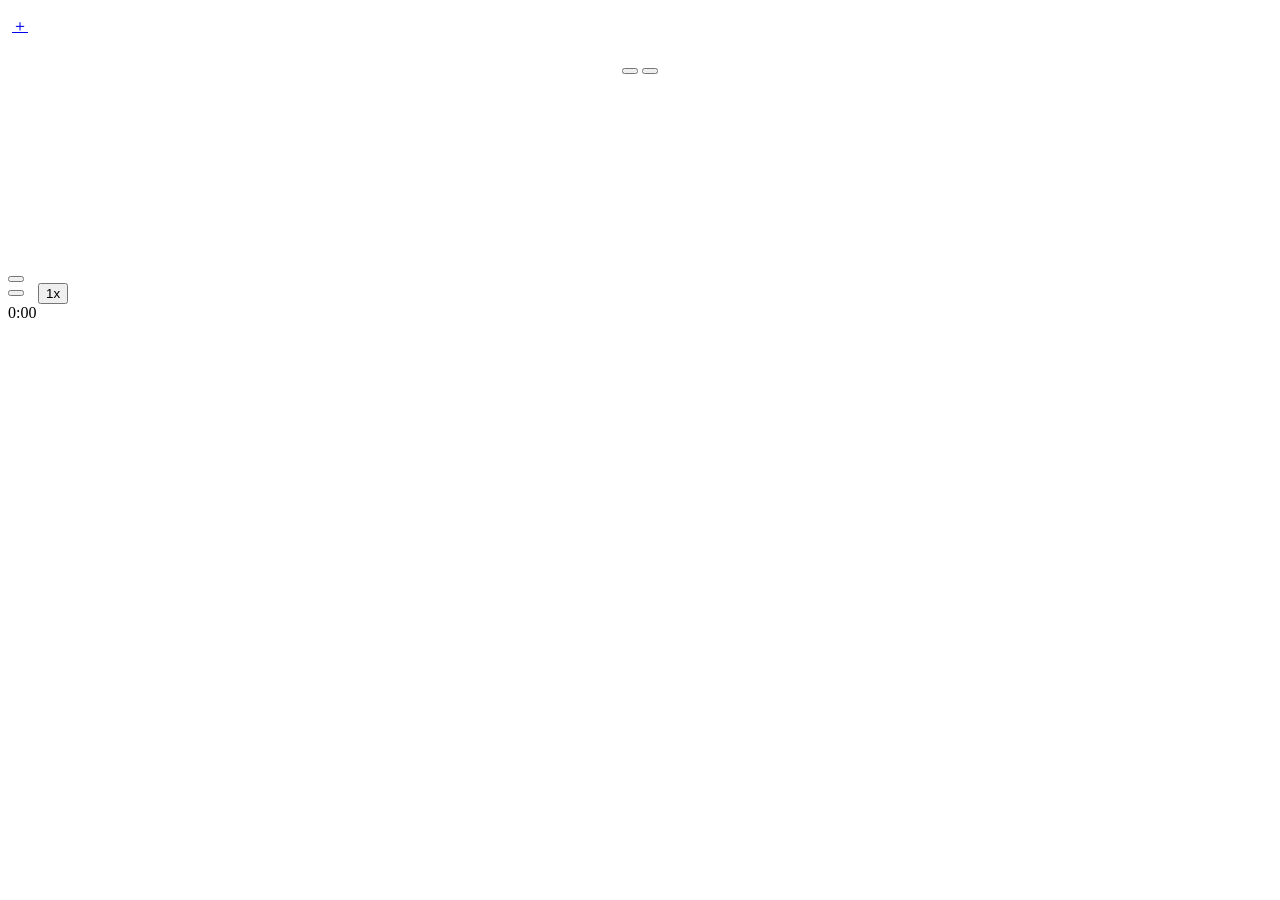
==== frontend/analyse.html @ 4996a64a "Field Shift : refonte façon maquettes (dashboard « serre » + analyse « scan ») - Nouveau design syst" ====
<!doctype html>
<html lang="fr">
<head>
  <meta charset="UTF-8" />
  <meta name="viewport" content="width=device-width, initial-scale=1, viewport-fit=cover" />
  <meta name="theme-color" content="#DEDEDA" />
  <title>Field Shift — Analyse du terrain</title>
  <link rel="manifest" href="/manifest.webmanifest" />
  <link rel="icon" href="/icons/icon.svg" type="image/svg+xml" />
  <link rel="apple-touch-icon" href="/icons/icon-192.png" />
  <meta name="apple-mobile-web-app-capable" content="yes" />
  <meta name="mobile-web-app-capable" content="yes" />
  <link rel="preconnect" href="https://fonts.googleapis.com" />
  <link rel="preconnect" href="https://fonts.gstatic.com" crossorigin />
  <link href="https://fonts.googleapis.com/css2?family=Inter:wght@400;500;600;700&family=Outfit:wght@400;500;600;700&display=swap" rel="stylesheet" />
  <link rel="stylesheet" href="https://unpkg.com/leaflet@1.9.4/dist/leaflet.css" />
  <link rel="stylesheet" href="/css/fieldshift.css" />
  <script src="https://code.iconify.design/iconify-icon/3.0.0/iconify-icon.min.js"></script>
  <script src="https://cdn.jsdelivr.net/npm/chart.js@4.4.6/dist/chart.umd.min.js"></script>
</head>
<body data-page="analyse" class="page-analyse">
  <div class="frame">
    <header id="topbar"></header>

    <div id="loading" class="loading"><div class="spinner"></div><p data-i18n="common.loading"></p></div>

    <main id="content" class="hidden">
      <div class="analyse-grid">
        <!-- Gauche : titre + scan satellite -->
        <section class="analyse-left">
          <div class="thumbs">
            <a class="thumb is-active" href="/campo.html" aria-label="Parcelle"><img src="/img/field-thumb.jpg" alt="" /></a>
            <a class="thumb-add" href="/campo.html"><span>＋<br /><span data-i18n="an.add"></span></span></a>
          </div>
          <div>
            <h1 class="an-title" id="an-title"></h1>
            <p class="an-sub" id="an-sub"></p>
            <div class="scan is-scanning" id="scan">
              <div class="scan-ring"></div>
              <div class="scan-map" id="scan-map"></div>
              <div class="scan-band"></div>
              <div class="callout c1"><span data-i18n="callout.ndvi"></span><b id="co-ndvi"></b></div>
              <div class="callout c2"><span data-i18n="callout.soil"></span><b id="co-soil"></b></div>
            </div>
            <div class="scan-frame"><i></i><i></i><i></i><i></i><span id="scan-state"></span></div>
            <div style="text-align:center;margin-top:16px">
              <div class="seg" id="layer-seg">
                <button data-layer="sat" class="is-active" data-i18n="an.layer_sat"></button>
                <button data-layer="ndvi" data-i18n="an.layer_ndvi"></button>
              </div>
              <p class="layer-note" id="layer-note"></p>
            </div>
          </div>
        </section>

        <!-- Droite : cartes -->
        <section class="analyse-right">
          <div class="card glass">
            <div class="card-head">
              <h2 class="card-title" data-i18n="ins.title"></h2>
              <a class="link-under" href="/plan.html" data-i18n="common.see_all"></a>
            </div>
            <div class="health-grid" id="health"></div>
          </div>

          <div class="card growth" style="position:relative">
            <div class="card-head" style="margin-bottom:6px">
              <h2 class="card-title" data-i18n="an.growth"></h2>
              <span class="small" data-i18n="an.weeks8"></span>
            </div>
            <div class="chart-box" style="height:150px"><canvas id="growth-chart"></canvas><span class="delta hidden" id="growth-delta"></span></div>
          </div>

          <div class="card glass">
            <div class="card-head">
              <div><h2 class="card-title" data-i18n="an.voice"></h2><p class="card-sub" data-i18n="an.voice_sub"></p></div>
              <button class="round-btn" id="voice-play" aria-label="Play"><iconify-icon id="voice-icon" icon="solar:play-bold" width="18" height="18"></iconify-icon></button>
            </div>
            <div class="voice-box" id="voice-box">
              <div class="wave" id="wave"></div>
              <div class="voice-foot">
                <span style="display:flex;align-items:center;gap:14px">
                  <button id="voice-stop" aria-label="Stop"><iconify-icon icon="solar:trash-bin-minimalistic-linear" width="18" height="18"></iconify-icon></button>
                  <button id="voice-speed" class="bold">1x</button>
                </span>
                <span class="bold" id="voice-dur">0:00</span>
              </div>
            </div>
            <p class="xs faint hidden" id="voice-na" data-i18n="an.voice_na" style="margin-top:8px"></p>
          </div>

          <a class="card expert" href="/copiloto.html">
            <img src="/img/assistant.jpg" alt="" />
            <div class="ex-top">
              <h2 class="card-title" data-i18n="an.expert"></h2>
              <p class="card-sub" data-i18n="an.expert_sub"></p>
            </div>
            <span class="round-btn"><iconify-icon icon="solar:alt-arrow-right-linear" width="18" height="18"></iconify-icon></span>
          </a>

          <div class="card glass updates span-2" id="alerts">
            <div class="card-head">
              <h2 class="card-title" data-i18n="an.updates"></h2>
              <a class="link-under" href="/plan.html#why" data-i18n="common.see_all"></a>
            </div>
            <div id="upd-list"></div>
          </div>
        </section>
      </div>
    </main>
  </div>

  <script src="https://unpkg.com/leaflet@1.9.4/dist/leaflet.js"></script>
  <script src="/js/i18n.js"></script>
  <script src="/js/store.js"></script>
  <script src="/js/api.js"></script>
  <script src="/js/pwa.js"></script>
  <script src="/js/layout.js"></script>
  <script src="/js/analyse.js"></script>
</body>
</html>
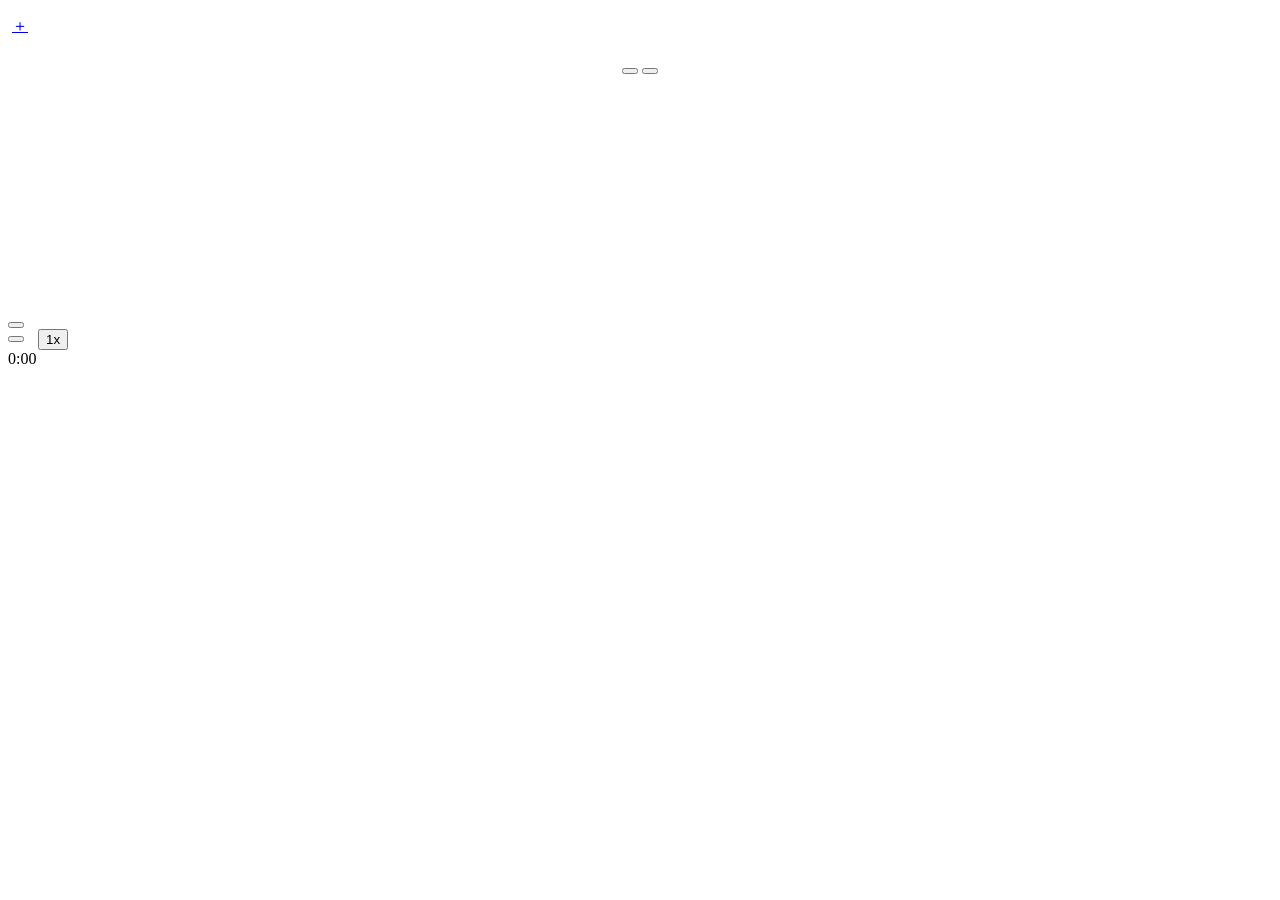
==== commit 6cff877d: "Field Shift : nouvelle interface « Terra », site public et données en direct - Site public (site.htm" ====
--- a/frontend/analyse.html
+++ b/frontend/analyse.html
@@ -3,8 +3,8 @@
 <head>
   <meta charset="UTF-8" />
   <meta name="viewport" content="width=device-width, initial-scale=1, viewport-fit=cover" />
-  <meta name="theme-color" content="#DEDEDA" />
-  <title>Field Shift — Analyse du terrain</title>
+  <meta name="theme-color" content="#F6F1E7" />
+  <title>Field Shift — Vue satellite</title>
   <link rel="manifest" href="/manifest.webmanifest" />
   <link rel="icon" href="/icons/icon.svg" type="image/svg+xml" />
   <link rel="apple-touch-icon" href="/icons/icon-192.png" />
@@ -12,7 +12,7 @@
   <meta name="mobile-web-app-capable" content="yes" />
   <link rel="preconnect" href="https://fonts.googleapis.com" />
   <link rel="preconnect" href="https://fonts.gstatic.com" crossorigin />
-  <link href="https://fonts.googleapis.com/css2?family=Inter:wght@400;500;600;700&family=Outfit:wght@400;500;600;700&display=swap" rel="stylesheet" />
+  <link href="https://fonts.googleapis.com/css2?family=BDO+Grotesk:wght@400;500;600;700;800&family=Atkinson+Hyperlegible:wght@400;700&display=swap" rel="stylesheet" />
   <link rel="stylesheet" href="https://unpkg.com/leaflet@1.9.4/dist/leaflet.css" />
   <link rel="stylesheet" href="/css/fieldshift.css" />
   <script src="https://code.iconify.design/iconify-icon/3.0.0/iconify-icon.min.js"></script>
@@ -29,12 +29,12 @@
         <!-- Gauche : titre + scan satellite -->
         <section class="analyse-left">
           <div class="thumbs">
-            <a class="thumb is-active" href="/campo.html" aria-label="Parcelle"><img src="/img/field-thumb.jpg" alt="" /></a>
+            <a class="thumb is-active" href="/campo.html" aria-label="Parcelle"><img src="/img/fields.svg" alt="" /></a>
             <a class="thumb-add" href="/campo.html"><span>＋<br /><span data-i18n="an.add"></span></span></a>
           </div>
           <div>
-            <h1 class="an-title" id="an-title"></h1>
-            <p class="an-sub" id="an-sub"></p>
+            <h1 class="an-title" id="an-title" data-speak></h1>
+            <p class="an-sub" id="an-sub" data-speak></p>
             <div class="scan is-scanning" id="scan">
               <div class="scan-ring"></div>
               <div class="scan-map" id="scan-map"></div>
@@ -49,6 +49,7 @@
                 <button data-layer="ndvi" data-i18n="an.layer_ndvi"></button>
               </div>
               <p class="layer-note" id="layer-note"></p>
+              <p style="margin-top:.75rem;display:inline-flex;align-items:center;gap:.4rem;color:rgba(255,255,255,.85)" data-help="scan" class="small"><span data-i18n="help.scan.t"></span></p>
             </div>
           </div>
         </section>
@@ -57,15 +58,15 @@
         <section class="analyse-right">
           <div class="card glass">
             <div class="card-head">
-              <h2 class="card-title" data-i18n="ins.title"></h2>
-              <a class="link-under" href="/plan.html" data-i18n="common.see_all"></a>
+              <h2 class="card-title" data-help="health"><span data-i18n="ins.title"></span></h2>
+              <a class="link-under" href="/panel.html#details" data-i18n="common.see_all"></a>
             </div>
             <div class="health-grid" id="health"></div>
           </div>
 
           <div class="card growth" style="position:relative">
             <div class="card-head" style="margin-bottom:6px">
-              <h2 class="card-title" data-i18n="an.growth"></h2>
+              <h2 class="card-title" data-help="ndvi"><span data-i18n="an.growth"></span></h2>
               <span class="small" data-i18n="an.weeks8"></span>
             </div>
             <div class="chart-box" style="height:150px"><canvas id="growth-chart"></canvas><span class="delta hidden" id="growth-delta"></span></div>
@@ -90,7 +91,7 @@
           </div>
 
           <a class="card expert" href="/copiloto.html">
-            <img src="/img/assistant.jpg" alt="" />
+            <img src="/img/assistant.svg" alt="" />
             <div class="ex-top">
               <h2 class="card-title" data-i18n="an.expert"></h2>
               <p class="card-sub" data-i18n="an.expert_sub"></p>
@@ -101,7 +102,7 @@
           <div class="card glass updates span-2" id="alerts">
             <div class="card-head">
               <h2 class="card-title" data-i18n="an.updates"></h2>
-              <a class="link-under" href="/plan.html#why" data-i18n="common.see_all"></a>
+              <a class="link-under" href="/panel.html#details" data-i18n="common.see_all"></a>
             </div>
             <div id="upd-list"></div>
           </div>
